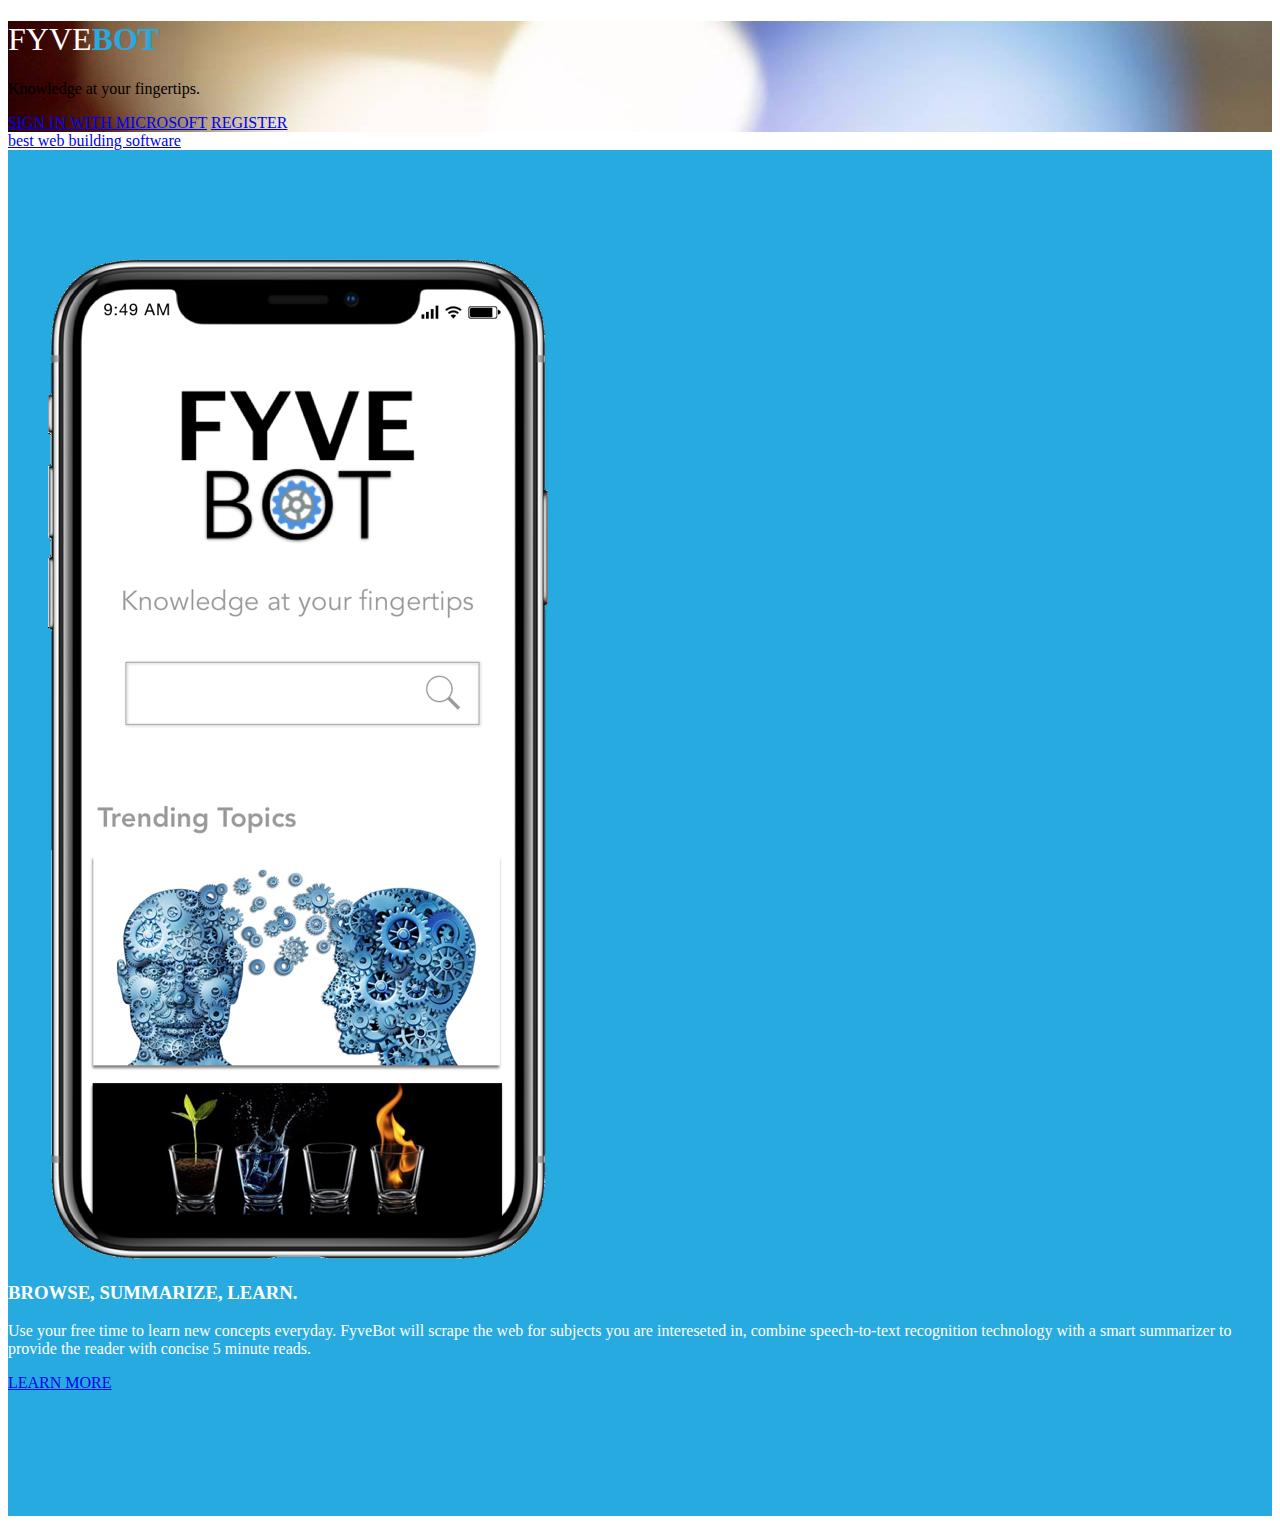
==== index.html @ 52ecfab5 "FyveBot" ====
<!DOCTYPE html>
<html >
<head>
  <!-- Site made with Mobirise Website Builder v4.6.5, https://mobirise.com -->
  <meta charset="UTF-8">
  <meta http-equiv="X-UA-Compatible" content="IE=edge">
  <meta name="generator" content="Mobirise v4.6.5, mobirise.com">
  <meta name="viewport" content="width=device-width, initial-scale=1, minimum-scale=1">
  <link rel="shortcut icon" href="assets/images/logo.png" type="image/x-icon">
  <meta name="description" content="">
  <title>Home</title>
  <link rel="stylesheet" href="https://fonts.googleapis.com/css?family=Roboto:700,400&subset=cyrillic,latin,greek,vietnamese">
  <link rel="stylesheet" href="assets/bootstrap/css/bootstrap.min.css">
  <link rel="stylesheet" href="assets/animate.css/animate.min.css">
  <link rel="stylesheet" href="assets/mobirise/css/style.css">
  <link rel="stylesheet" href="assets/mobirise/css/mbr-additional.css" type="text/css">
  
  
  
</head>
<body>
  <section class="mbr-box mbr-section mbr-section--relative mbr-section--fixed-size mbr-section--full-height mbr-section--bg-adapted mbr-parallax-background" id="header1-a" data-rv-view="0" style="background-image: url(assets/images/mbr-1-1618x1079.jpg);">
    <div class="mbr-box__magnet mbr-box__magnet--sm-padding mbr-box__magnet--center-left">
        
        <div class="mbr-box__container mbr-section__container container">
            <div class="mbr-box mbr-box--stretched"><div class="mbr-box__magnet mbr-box__magnet--center-left">
                <div class="row"><div class=" col-sm-6">
                    <div class="mbr-hero animated fadeInUp">
                        <h1 class="mbr-hero__text"><span style="font-weight: normal;">FYVE</span>BOT</h1>
                        <p class="mbr-hero__subtext">Knowledge at your fingertips.</p>
                    </div>
                    <div class="mbr-buttons btn-inverse mbr-buttons--left"><a class="mbr-buttons__btn btn btn-lg animated fadeInUp delay btn-info" href="http://hackillinois2k18.github.io">SIGN IN WITH MICROSOFT</a> <a class="mbr-buttons__btn btn btn-lg btn-default animated fadeInUp delay" href="http://hackillinois2k18.github.io">REGISTER</a></div>
                </div></div>
            </div></div>
        </div>
        <div class="mbr-arrow mbr-arrow--floating text-center">
            <div class="mbr-section__container container">
                <a class="mbr-arrow__link" href="#msg-box4-f"><i class="glyphicon glyphicon-menu-down"></i></a>
            </div>
        </div>
    </div>
</section>

<section class="engine"><a href="https://mobirise.ws/e">best web building software</a></section><section class="mbr-section mbr-section--relative" id="msg-box4-f" data-rv-view="3" style="background-color: rgb(39, 170, 224);">
    
    <div class="mbr-section__container mbr-section__container--isolated container" style="padding-top: 93px; padding-bottom: 124px;">
        <div class="row">
            <div class="mbr-box mbr-box--fixed mbr-box--adapted">
                <div class="mbr-box__magnet mbr-box__magnet--top-right mbr-section__left col-sm-6 image-size" style="width: 24%;">
                    <figure class="mbr-figure mbr-figure--adapted mbr-figure--caption-inside-bottom mbr-figure--full-width"><img src="assets/images/logo2-500x1000.png" class="mbr-figure__img"></figure>
                </div>
                <div class="mbr-box__magnet mbr-class-mbr-box__magnet--center-left col-sm-6 content-size mbr-section__right">
                    <div class="mbr-section__container mbr-section__container--middle">
                        <div class="mbr-header mbr-header--auto-align mbr-header--wysiwyg">
                            <h3 class="mbr-header__text">BROWSE, SUMMARIZE, LEARN.</h3>
                            
                        </div>
                    </div>
                    <div class="mbr-section__container mbr-section__container--middle">
                        <div class="mbr-article mbr-article--auto-align mbr-article--wysiwyg"><p>Use your free time to learn new concepts everyday. FyveBot will scrape the web for subjects you are intereseted in, combine speech-to-text recognition technology with a smart summarizer to provide the reader with concise 5 minute reads.</p></div>
                    </div>
                    <div class="mbr-section__container">
                        <div class="mbr-buttons mbr-buttons--auto-align btn-inverse"><a class="mbr-buttons__btn btn btn-lg btn-default" href="http://hackillinois2k18.github.io">LEARN MORE</a></div>
                    </div>
                </div>
                
            </div>
        </div>
    </div>
</section>


  <script src="assets/web/assets/jquery/jquery.min.js"></script>
  <script src="assets/bootstrap/js/bootstrap.min.js"></script>
  <script src="assets/smooth-scroll/smooth-scroll.js"></script>
  <script src="assets/jarallax/jarallax.js"></script>
  <script src="assets/mobirise/js/script.js"></script>
  
  
</body>
</html>
---- assets/mobirise/css/mbr-additional.css ----
#header1-a P {
  text-align: left;
}
#header1-a H1 {
  color: #27aae0;
}
#header1-a SPAN {
  color: #ffffff;
}
#msg-box4-f .mbr-header__text {
  color: #ffffff;
}
#msg-box4-f .mbr-header__subtext {
  color: #ffffff;
}
#msg-box4-f .mbr-article {
  color: #ffffff;
}
#ext_menu-c .mbr-brand__name {
  font-size: 16px;
}
#ext_menu-c.mbr-navbar--stuck .mbr-navbar__section {
  background: #2c2c2c;
}
#ext_menu-c .mbr-navbar__section {
  background: #2c2c2c;
}
#ext_menu-c .mbr-navbar__hamburger {
  color: #ffffff;
}
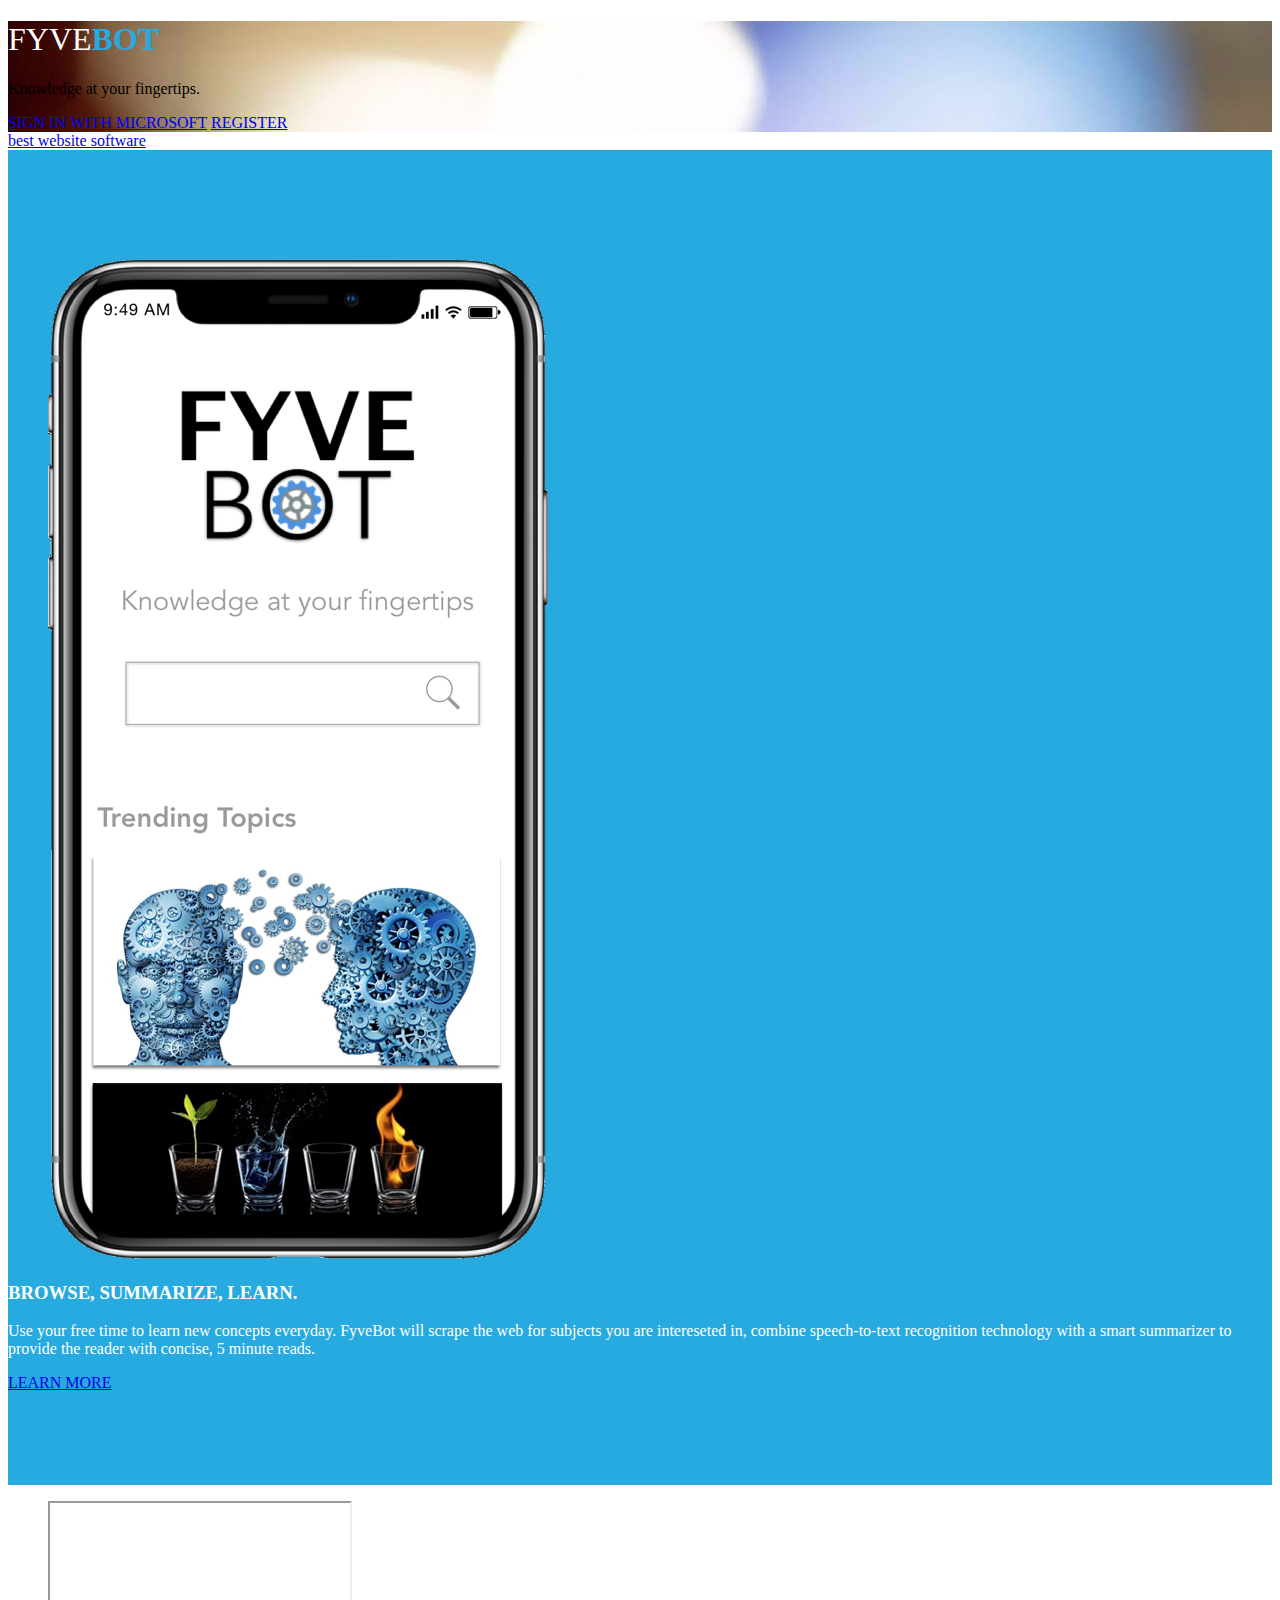
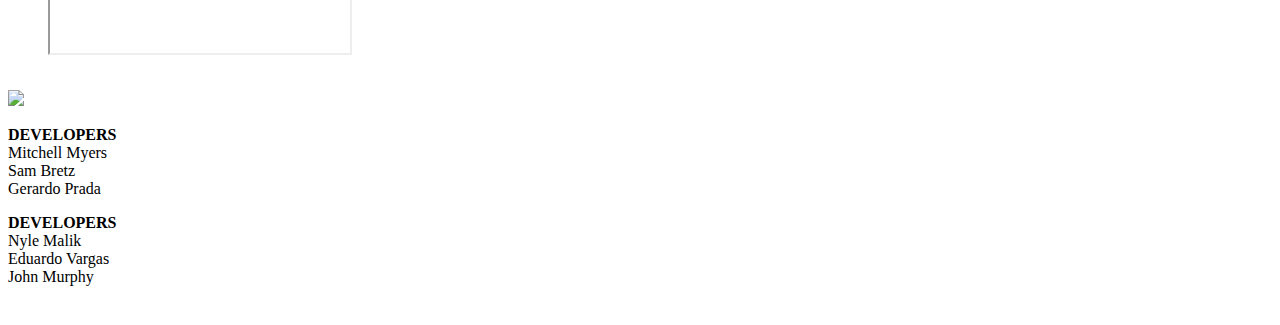
==== commit 651c85f8: "Update index.html" ====
--- a/index.html
+++ b/index.html
@@ -19,7 +19,7 @@
   
 </head>
 <body>
-  <section class="mbr-box mbr-section mbr-section--relative mbr-section--fixed-size mbr-section--full-height mbr-section--bg-adapted mbr-parallax-background" id="header1-a" data-rv-view="0" style="background-image: url(assets/images/mbr-1-1618x1079.jpg);">
+  <section class="mbr-box mbr-section mbr-section--relative mbr-section--fixed-size mbr-section--full-height mbr-section--bg-adapted mbr-parallax-background" id="header1-a" data-rv-view="97" style="background-image: url(assets/images/mbr-1-1618x1079.jpg);">
     <div class="mbr-box__magnet mbr-box__magnet--sm-padding mbr-box__magnet--center-left">
         
         <div class="mbr-box__container mbr-section__container container">
@@ -41,9 +41,9 @@
     </div>
 </section>
 
-<section class="engine"><a href="https://mobirise.ws/e">best web building software</a></section><section class="mbr-section mbr-section--relative" id="msg-box4-f" data-rv-view="3" style="background-color: rgb(39, 170, 224);">
+<section class="engine"><a href="https://mobirise.ws/d">best website software</a></section><section class="mbr-section mbr-section--relative" id="msg-box4-f" data-rv-view="100" style="background-color: rgb(39, 170, 224);">
     
-    <div class="mbr-section__container mbr-section__container--isolated container" style="padding-top: 93px; padding-bottom: 124px;">
+    <div class="mbr-section__container mbr-section__container--isolated container" style="padding-top: 93px; padding-bottom: 93px;">
         <div class="row">
             <div class="mbr-box mbr-box--fixed mbr-box--adapted">
                 <div class="mbr-box__magnet mbr-box__magnet--top-right mbr-section__left col-sm-6 image-size" style="width: 24%;">
@@ -57,13 +57,49 @@
                         </div>
                     </div>
                     <div class="mbr-section__container mbr-section__container--middle">
-                        <div class="mbr-article mbr-article--auto-align mbr-article--wysiwyg"><p>Use your free time to learn new concepts everyday. FyveBot will scrape the web for subjects you are intereseted in, combine speech-to-text recognition technology with a smart summarizer to provide the reader with concise 5 minute reads.</p></div>
+                        <div class="mbr-article mbr-article--auto-align mbr-article--wysiwyg"><p>Use your free time to learn new concepts everyday. FyveBot will scrape the web for subjects you are intereseted in, combine speech-to-text recognition technology with a smart summarizer to provide the reader with concise, 5 minute reads.</p></div>
                     </div>
                     <div class="mbr-section__container">
                         <div class="mbr-buttons mbr-buttons--auto-align btn-inverse"><a class="mbr-buttons__btn btn btn-lg btn-default" href="http://hackillinois2k18.github.io">LEARN MORE</a></div>
                     </div>
                 </div>
                 
+            </div>
+        </div>
+    </div>
+</section>
+
+<section class="mbr-section" id="image2-n" data-rv-view="103">
+    <div class="mbr-section__container container mbr-section__container--isolated">
+        <div class="row">
+            <div class="col-sm-8 col-sm-offset-2">
+                <figure class="mbr-figure mbr-figure--wysiwyg mbr-figure--full-width mbr-figure--caption-inside-bottom">
+
+                  <iframe src='https://webchat.botframework.com/embed/fyve-bot?s=FDdoTO_Ju5A.cwA.yEg.OBCwAVgkd58Q6tlFlC4DYJ0AYshoX_4Y8_pYm9a5uHM'></iframe>
+
+                </figure>
+            </div>
+        </div>
+    </div>
+</section>
+
+<section class="mbr-section mbr-section--relative mbr-section--fixed-size" id="contacts1-l" data-rv-view="105" style="background-color: rgb(255, 255, 255);">
+    
+    <div class="mbr-section__container container">
+        <div class="mbr-contacts mbr-contacts--wysiwyg row" style="padding-top: 15px; padding-bottom: 15px;">
+            <div class="col-sm-4">
+                <div><img src="assets/images/logo2-265x530.png" class="mbr-contacts__img mbr-contacts__img--left"></div>
+            </div>
+            <div class="col-sm-8">
+                <div class="row">
+                    <div class="col-sm-4">
+                        <p class="mbr-contacts__text"><strong>DEVELOPERS</strong><br>Mitchell Myers<br>Sam Bretz<br>Gerardo Prada</p>
+                    </div>
+                    <div class="col-sm-4">
+                        <p class="mbr-contacts__text"><strong>DEVELOPERS</strong><br>Nyle Malik<br>Eduardo Vargas<br>John Murphy</p>
+                    </div>
+                    <div class="col-sm-4"></div>
+                </div>
             </div>
         </div>
     </div>
@@ -78,4 +114,4 @@
   
   
 </body>
-</html>+</html>
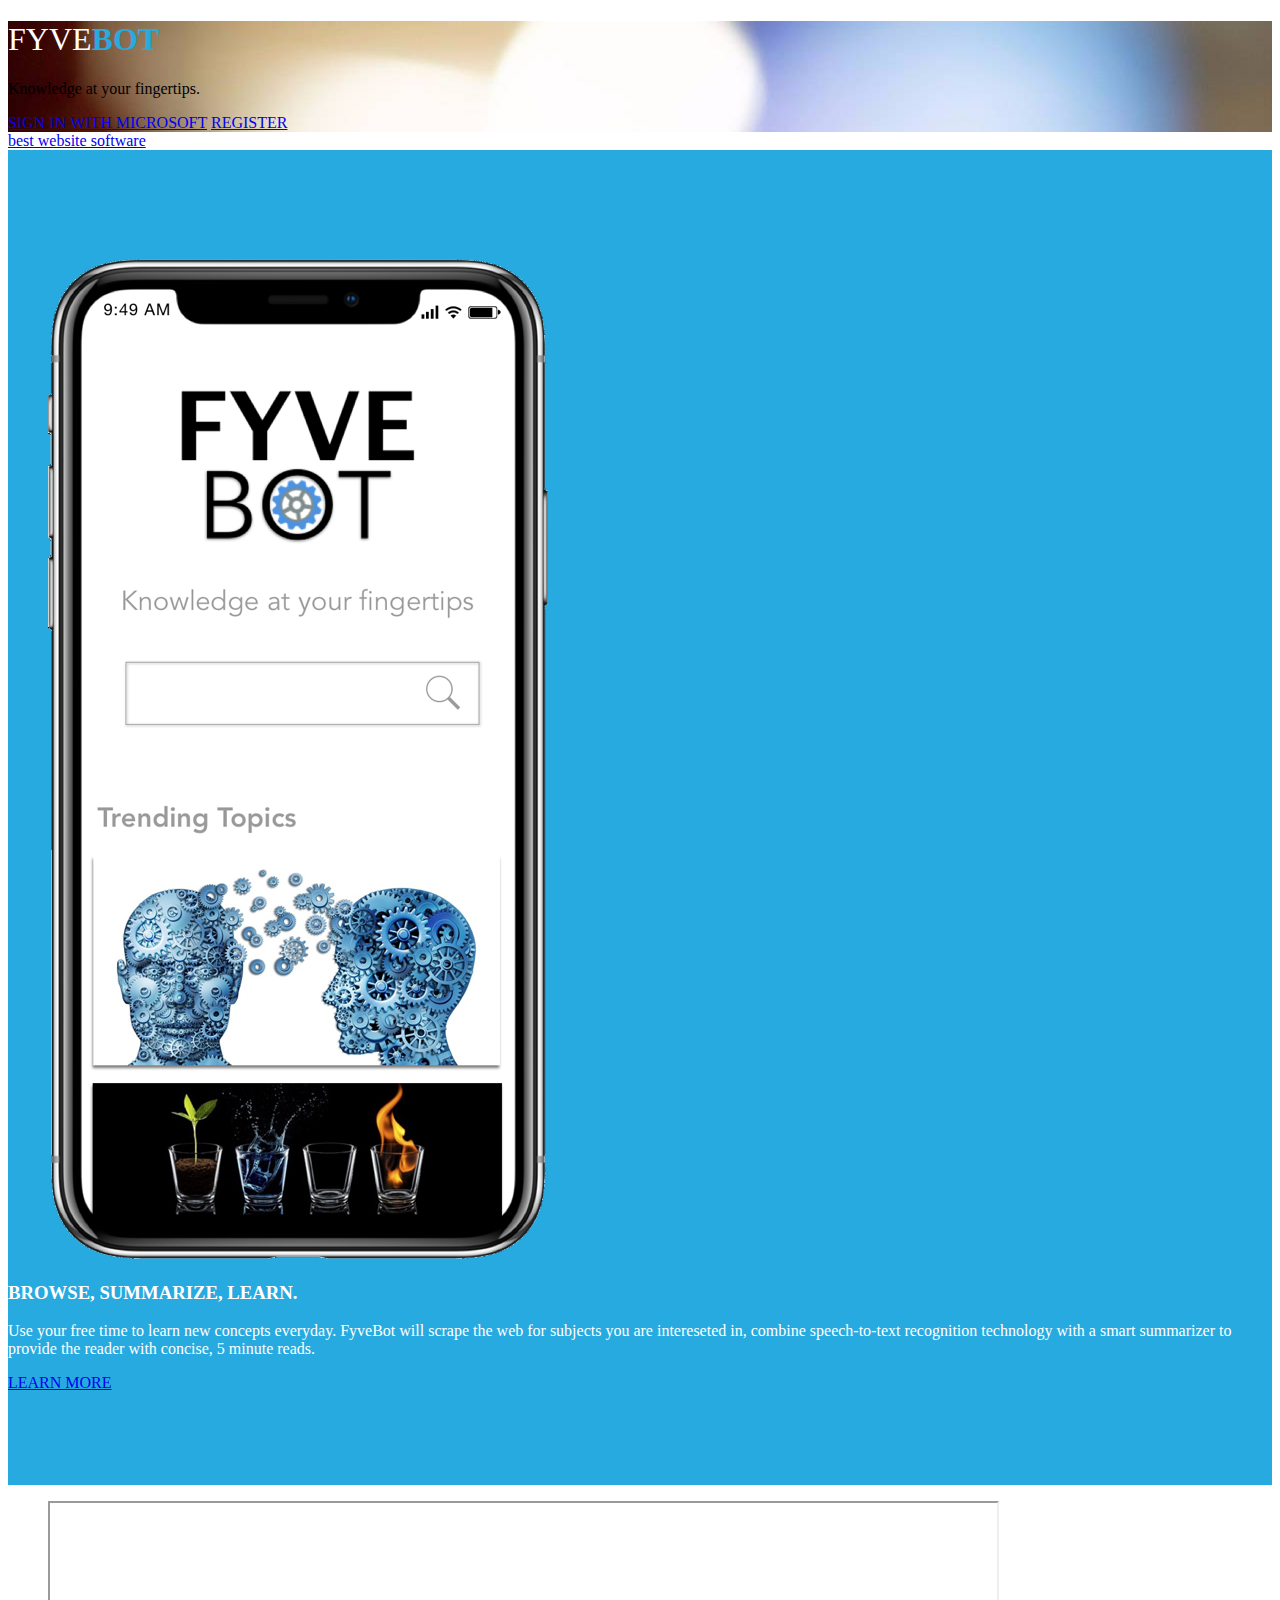
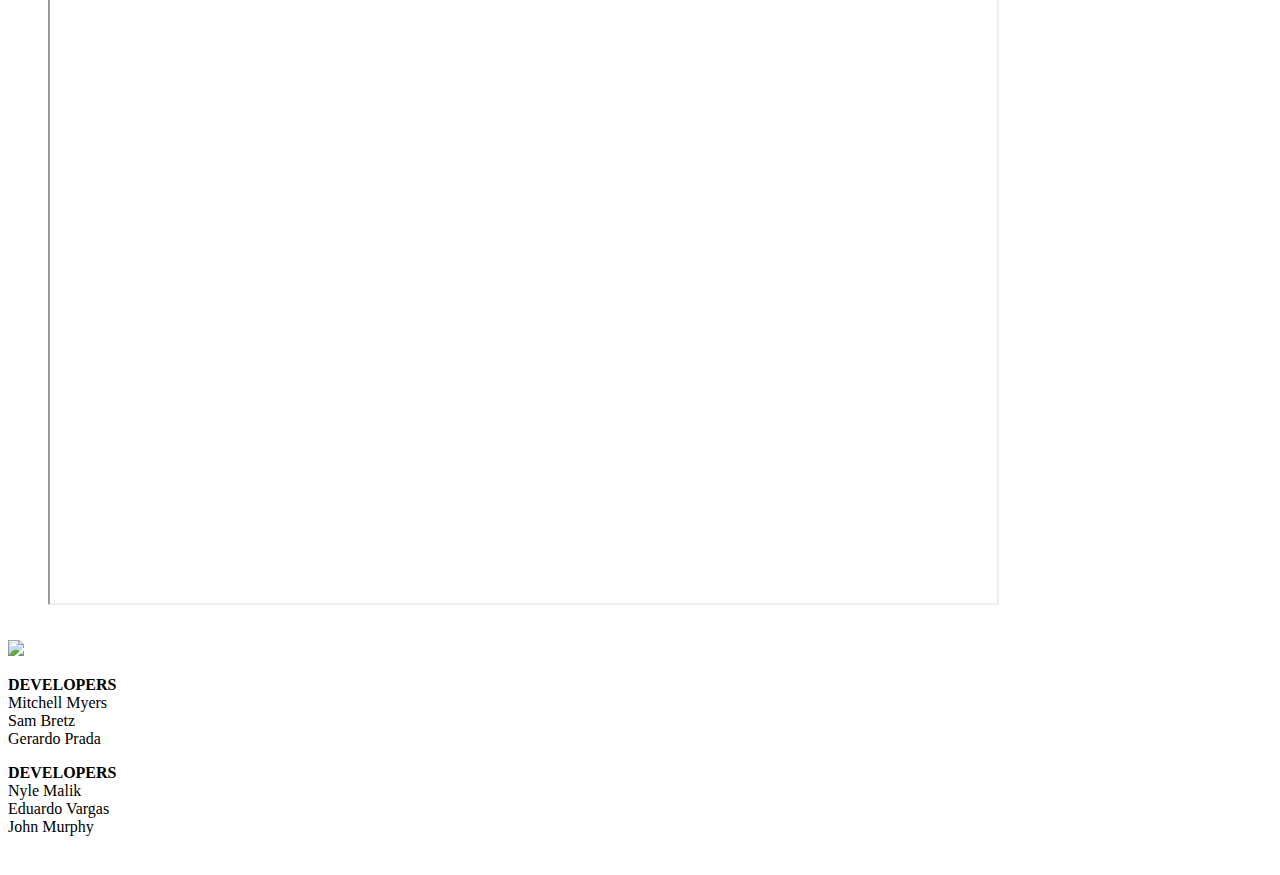
==== commit bde4738d: "Update index.html" ====
--- a/index.html
+++ b/index.html
@@ -8,7 +8,7 @@
   <meta name="viewport" content="width=device-width, initial-scale=1, minimum-scale=1">
   <link rel="shortcut icon" href="assets/images/logo.png" type="image/x-icon">
   <meta name="description" content="">
-  <title>Home</title>
+  <title>FYVE BOT</title>
   <link rel="stylesheet" href="https://fonts.googleapis.com/css?family=Roboto:700,400&subset=cyrillic,latin,greek,vietnamese">
   <link rel="stylesheet" href="assets/bootstrap/css/bootstrap.min.css">
   <link rel="stylesheet" href="assets/animate.css/animate.min.css">
@@ -75,7 +75,7 @@
             <div class="col-sm-8 col-sm-offset-2">
                 <figure class="mbr-figure mbr-figure--wysiwyg mbr-figure--full-width mbr-figure--caption-inside-bottom">
 
-                  <iframe src='https://webchat.botframework.com/embed/fyve-bot?s=FDdoTO_Ju5A.cwA.yEg.OBCwAVgkd58Q6tlFlC4DYJ0AYshoX_4Y8_pYm9a5uHM'></iframe>
+                  <iframe src='https://webchat.botframework.com/embed/fyve-bot?s=FDdoTO_Ju5A.cwA.yEg.OBCwAVgkd58Q6tlFlC4DYJ0AYshoX_4Y8_pYm9a5uHM' width="80%" height="700"></iframe>
 
                 </figure>
             </div>
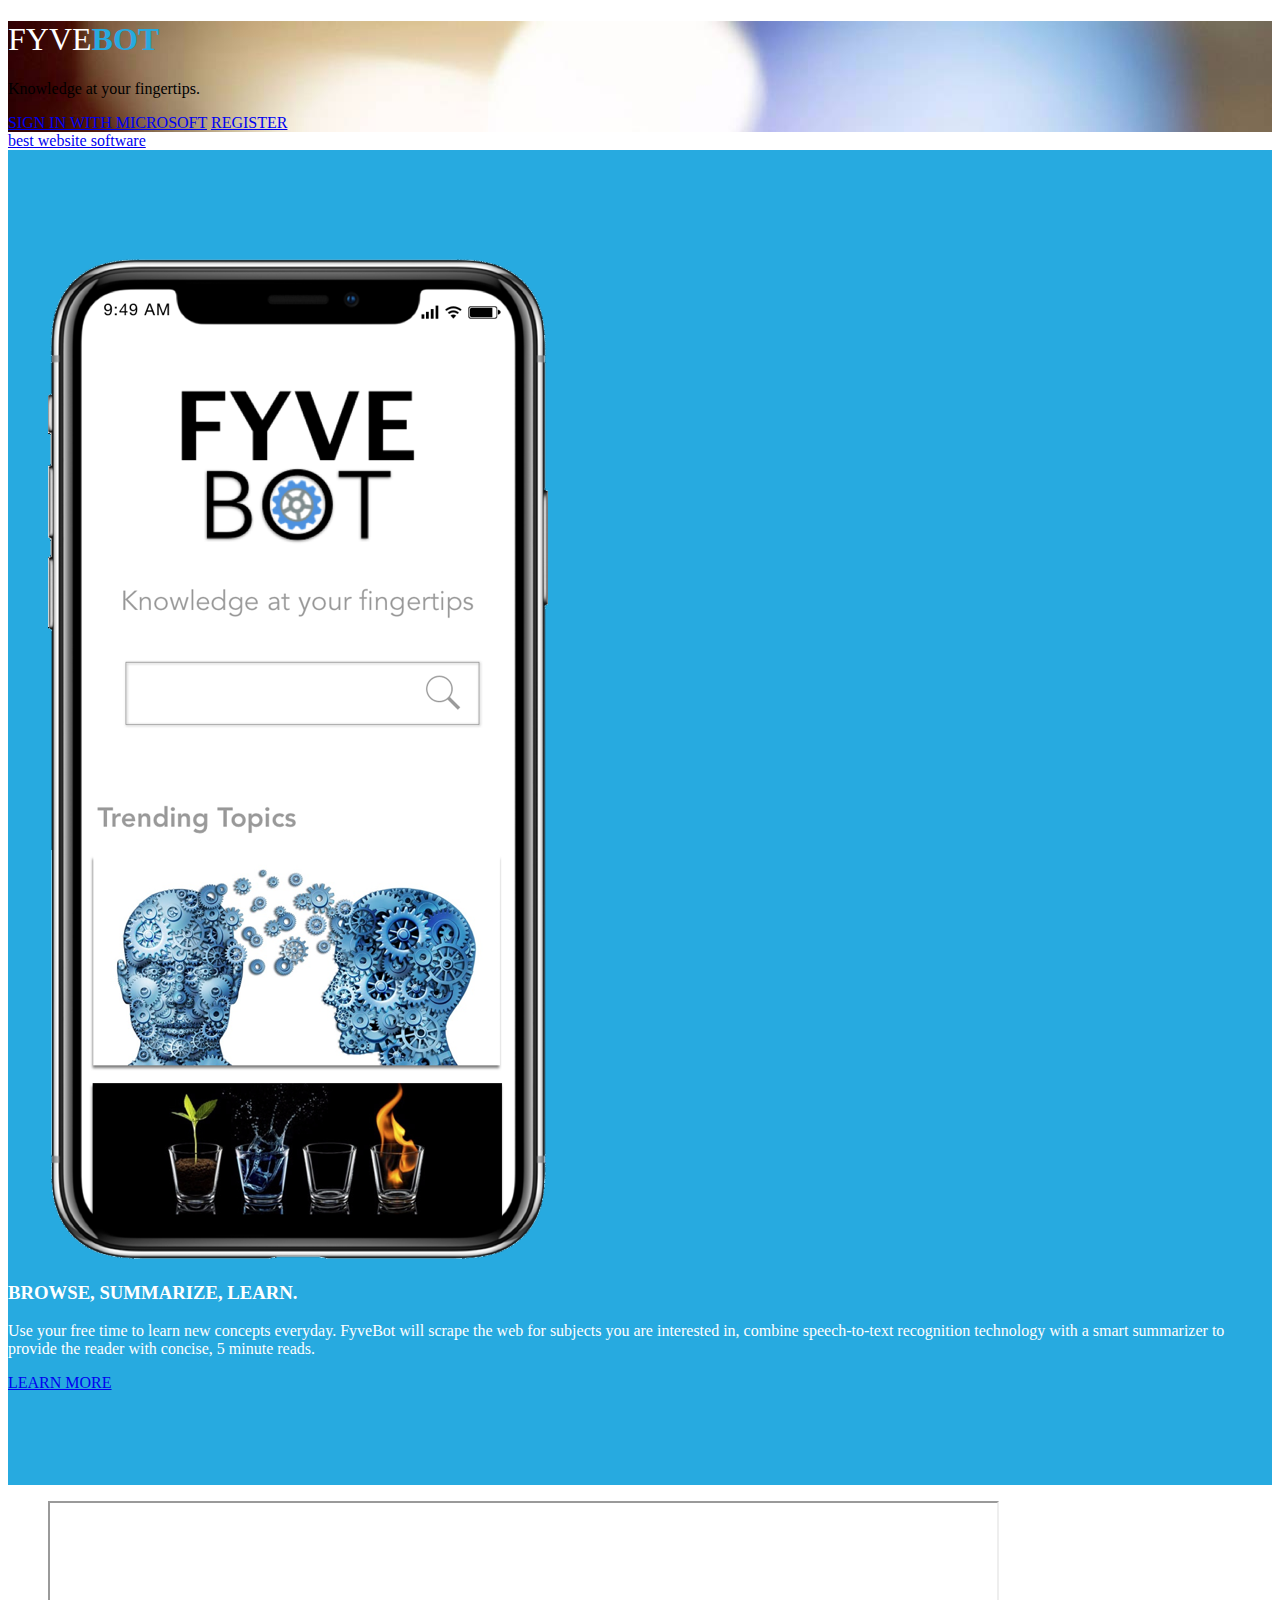
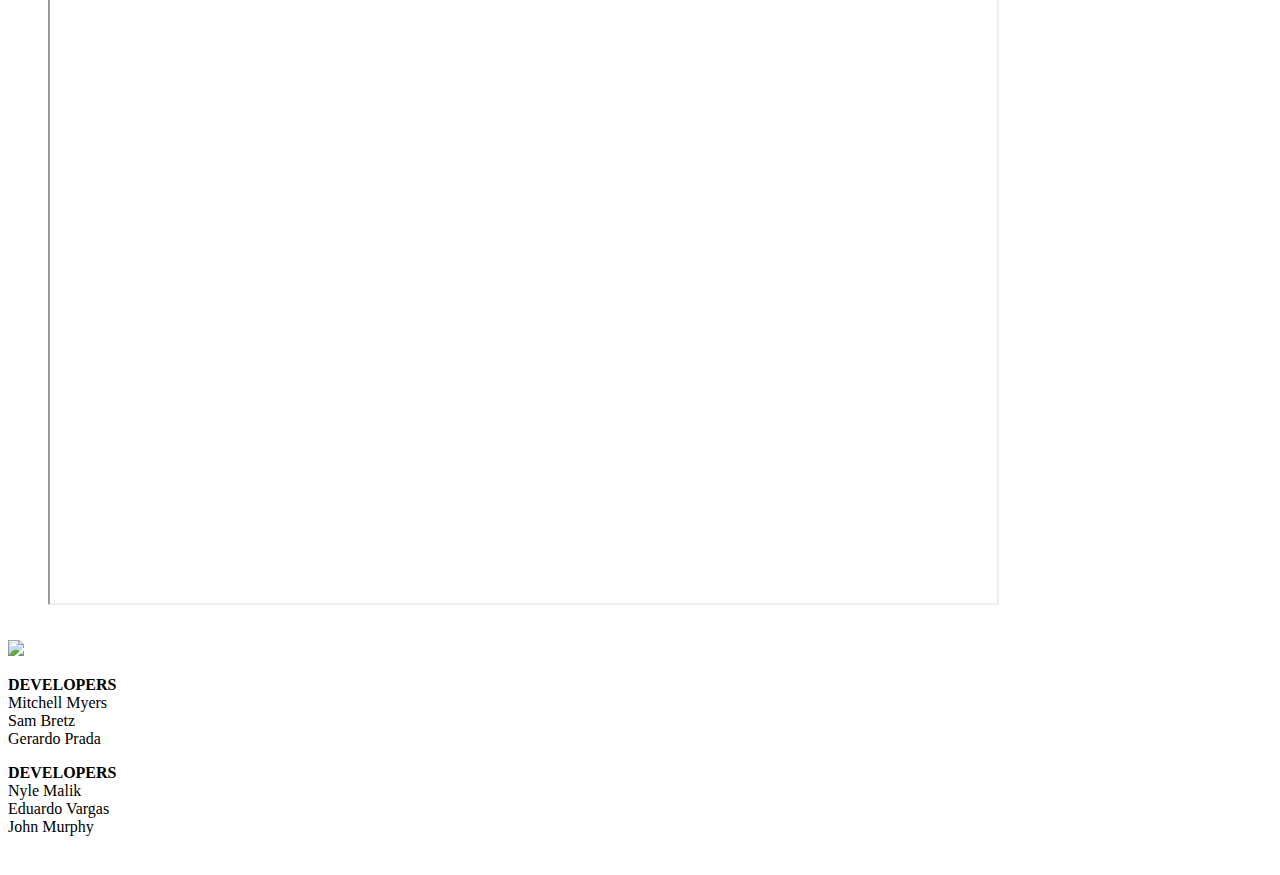
==== commit cab27a9d: "Update index.html" ====
--- a/index.html
+++ b/index.html
@@ -8,7 +8,7 @@
   <meta name="viewport" content="width=device-width, initial-scale=1, minimum-scale=1">
   <link rel="shortcut icon" href="assets/images/logo.png" type="image/x-icon">
   <meta name="description" content="">
-  <title>FYVE BOT</title>
+  <title>FYVE</title>
   <link rel="stylesheet" href="https://fonts.googleapis.com/css?family=Roboto:700,400&subset=cyrillic,latin,greek,vietnamese">
   <link rel="stylesheet" href="assets/bootstrap/css/bootstrap.min.css">
   <link rel="stylesheet" href="assets/animate.css/animate.min.css">
@@ -22,7 +22,7 @@
   <section class="mbr-box mbr-section mbr-section--relative mbr-section--fixed-size mbr-section--full-height mbr-section--bg-adapted mbr-parallax-background" id="header1-a" data-rv-view="97" style="background-image: url(assets/images/mbr-1-1618x1079.jpg);">
     <div class="mbr-box__magnet mbr-box__magnet--sm-padding mbr-box__magnet--center-left">
         
-        <div class="mbr-box__container mbr-section__container container">
+        <div class="mbr-box__container mbr-section__container container" id="header">
             <div class="mbr-box mbr-box--stretched"><div class="mbr-box__magnet mbr-box__magnet--center-left">
                 <div class="row"><div class=" col-sm-6">
                     <div class="mbr-hero animated fadeInUp">
@@ -57,13 +57,18 @@
                         </div>
                     </div>
                     <div class="mbr-section__container mbr-section__container--middle">
-                        <div class="mbr-article mbr-article--auto-align mbr-article--wysiwyg"><p>Use your free time to learn new concepts everyday. FyveBot will scrape the web for subjects you are intereseted in, combine speech-to-text recognition technology with a smart summarizer to provide the reader with concise, 5 minute reads.</p></div>
+                        <div class="mbr-article mbr-article--auto-align mbr-article--wysiwyg"><p>Use your free time to learn new concepts everyday. FyveBot will scrape the web for subjects you are interested in, combine speech-to-text recognition technology with a smart summarizer to provide the reader with concise, 5 minute reads.</p></div>
                     </div>
                     <div class="mbr-section__container">
-                        <div class="mbr-buttons mbr-buttons--auto-align btn-inverse"><a class="mbr-buttons__btn btn btn-lg btn-default" href="http://hackillinois2k18.github.io">LEARN MORE</a></div>
+                        <div class="mbr-buttons mbr-buttons--auto-align btn-inverse"><a class="mbr-buttons__btn btn btn-lg btn-default" href="#header1-a">LEARN MORE</a></div>
                     </div>
                 </div>
                 
+            </div>
+        </div>
+      <div class="mbr-arrow mbr-arrow--floating text-center">
+            <div class="mbr-section__container container">
+                <a class="mbr-arrow__link" href="#image2-n"><i class="glyphicon glyphicon-menu-down"></i></a>
             </div>
         </div>
     </div>
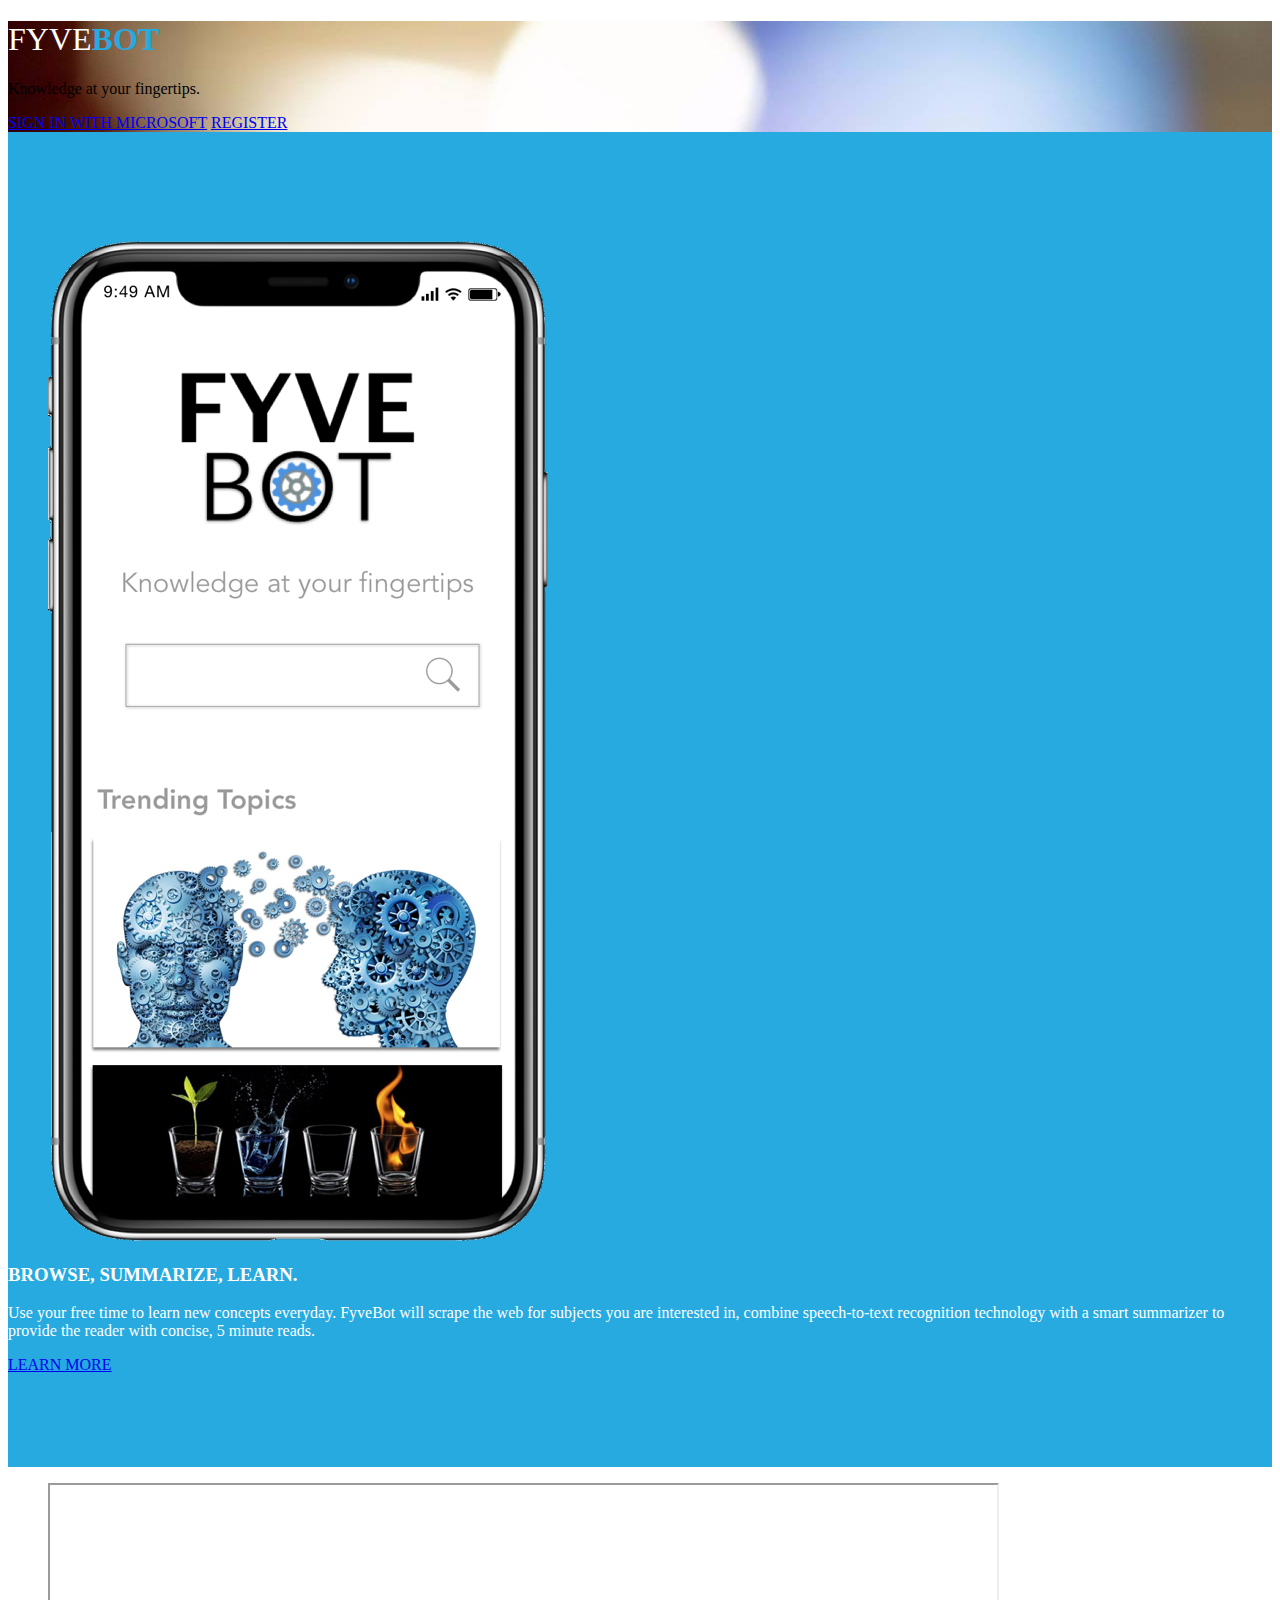
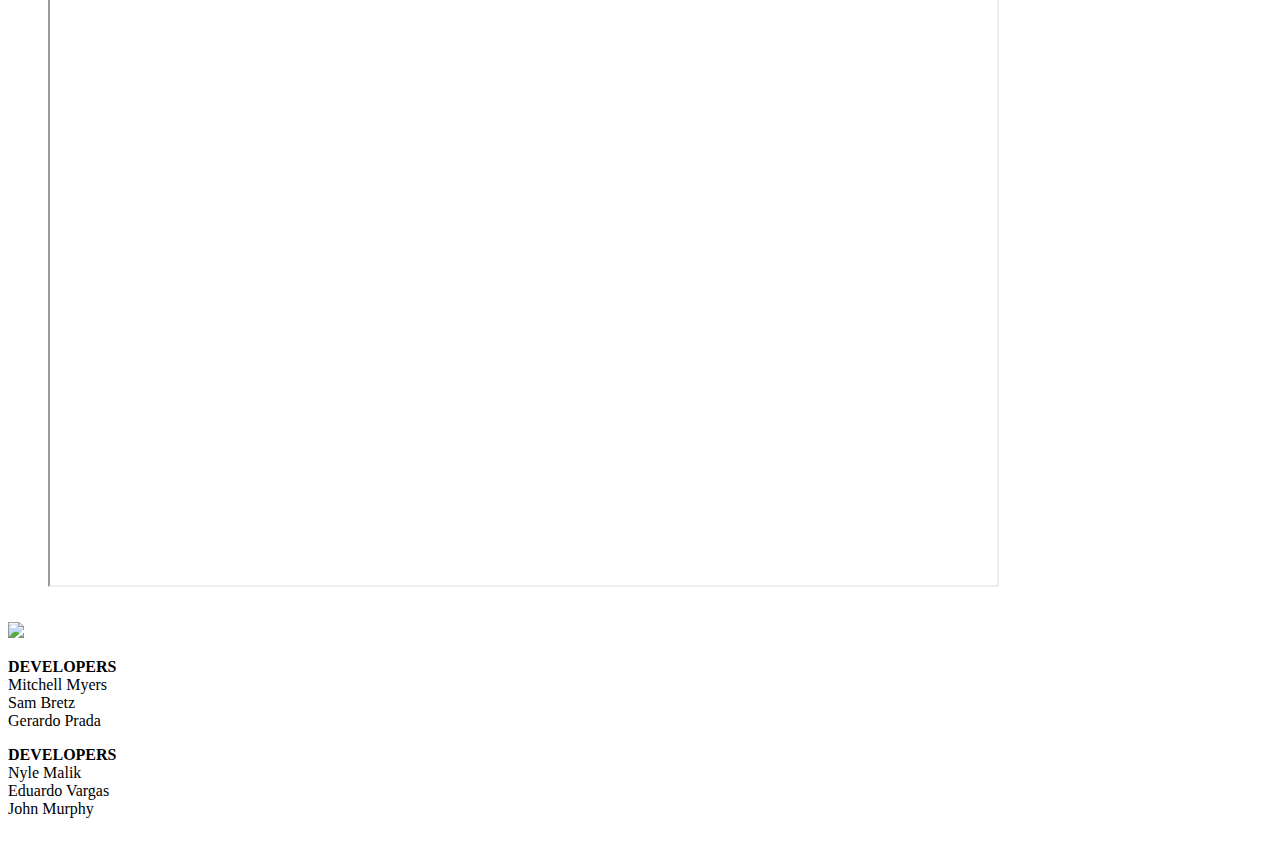
==== commit e53146f9: "added meta tags" ====
--- a/index.html
+++ b/index.html
@@ -8,14 +8,15 @@
   <meta name="viewport" content="width=device-width, initial-scale=1, minimum-scale=1">
   <link rel="shortcut icon" href="assets/images/logo.png" type="image/x-icon">
   <meta name="description" content="">
-  <title>FYVE</title>
+  <title>FyveBot - Learn new concepts in 5 minutes</title>
+  <meta name="description" content="FyveBot is a project created by six Georgia Tech students, winner of Microsoft's first place at HackIllinois and Microsoft Imagine Cup 2018 finalist.">
+  <meta name="keywords" content="FyveBot, machine learning, knowledge, Microsoft, imagine cup,">
+
   <link rel="stylesheet" href="https://fonts.googleapis.com/css?family=Roboto:700,400&subset=cyrillic,latin,greek,vietnamese">
   <link rel="stylesheet" href="assets/bootstrap/css/bootstrap.min.css">
   <link rel="stylesheet" href="assets/animate.css/animate.min.css">
   <link rel="stylesheet" href="assets/mobirise/css/style.css">
   <link rel="stylesheet" href="assets/mobirise/css/mbr-additional.css" type="text/css">
-  
-  
   
 </head>
 <body>
@@ -29,7 +30,13 @@
                         <h1 class="mbr-hero__text"><span style="font-weight: normal;">FYVE</span>BOT</h1>
                         <p class="mbr-hero__subtext">Knowledge at your fingertips.</p>
                     </div>
-                    <div class="mbr-buttons btn-inverse mbr-buttons--left"><a class="mbr-buttons__btn btn btn-lg animated fadeInUp delay btn-info" href="http://hackillinois2k18.github.io">SIGN IN WITH MICROSOFT</a> <a class="mbr-buttons__btn btn btn-lg btn-default animated fadeInUp delay" href="http://hackillinois2k18.github.io">REGISTER</a></div>
+                    <div class="mbr-buttons btn-inverse mbr-buttons--left">
+                        <script>
+                            $(document).tooltip({show: null});
+                        </script>
+                        <a class="mbr-buttons__btn btn btn-lg animated fadeInUp btn-info" href="#">SIGN IN WITH MICROSOFT</a> 
+                        <a class="mbr-buttons__btn btn btn-lg btn-default animated fadeInUp delay" href="#">REGISTER</a>
+                    </div>
                 </div></div>
             </div></div>
         </div>
@@ -41,7 +48,7 @@
     </div>
 </section>
 
-<section class="engine"><a href="https://mobirise.ws/d">best website software</a></section><section class="mbr-section mbr-section--relative" id="msg-box4-f" data-rv-view="100" style="background-color: rgb(39, 170, 224);">
+<section class="mbr-section mbr-section--relative" id="msg-box4-f" data-rv-view="100" style="background-color: rgb(39, 170, 224);">
     
     <div class="mbr-section__container mbr-section__container--isolated container" style="padding-top: 93px; padding-bottom: 93px;">
         <div class="row">
